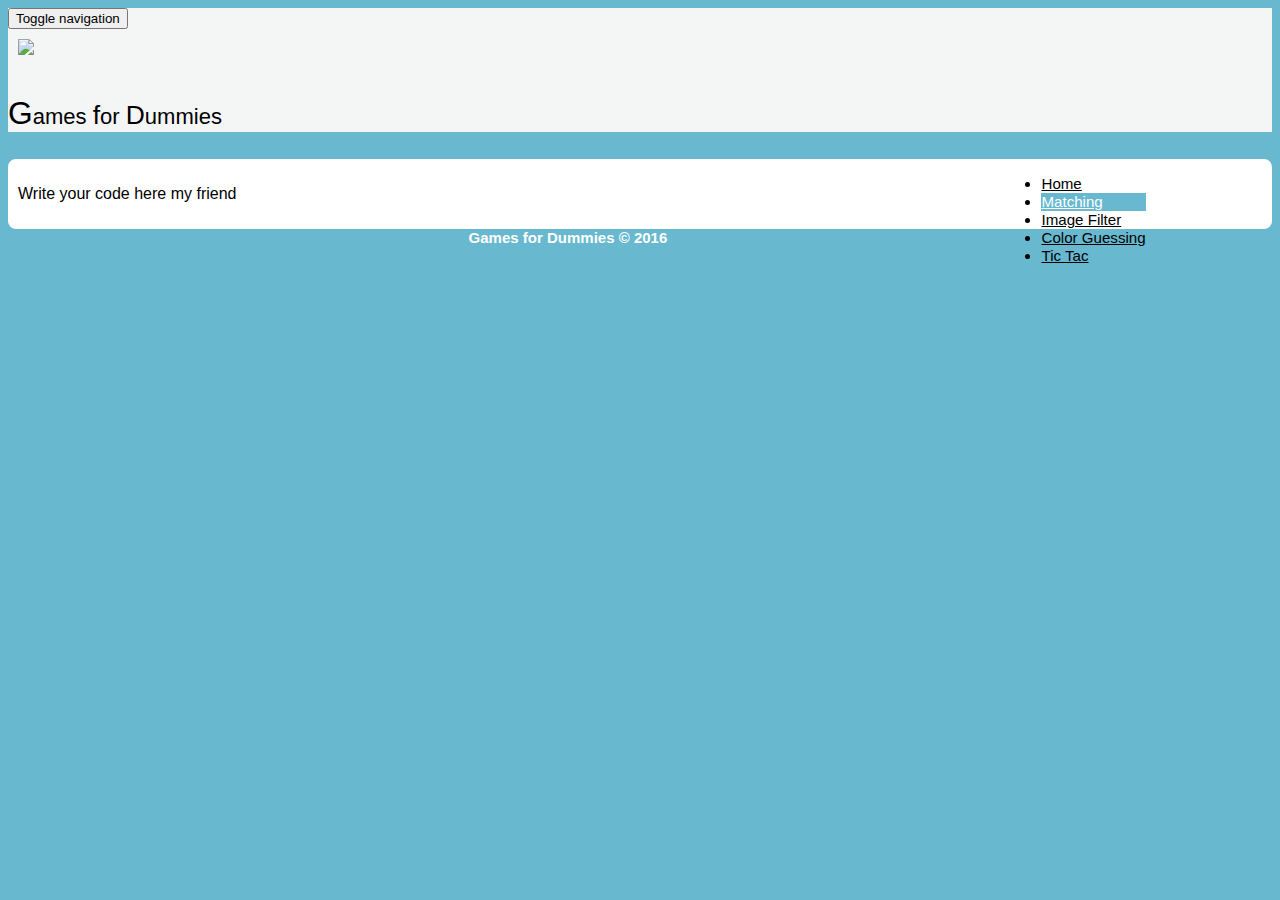
==== matching.html @ f2af74e3 "finish guessing colors game" ====
<!DOCTYPE html>
<html lang="en">

<head>
    <meta charset="utf-8">
    <meta http-equiv="X-UA-Compatible" content="IE=edge">
    <meta name="viewport" content="width=device-width, initial-scale=1">
    <!-- The above 3 meta tags *must* come first in the head; any other head content must come *after* these tags -->
    <title>Games for Dummies </title>
    <!-- Bootstrap -->
    <link href="css/bootstrap.min.css" rel="stylesheet">
    <!-- Main -->
    <link href="css/main.css" rel="stylesheet">
</head>

<body>
    <nav class="navbar navbar-defoult">
        <div class="container-fluid">
            <div class="navbar-header">
                <button type="button" class="navbar-toggle collapsed" data-toggle="collapse" data-target="#bs-example-navbar-collapse-1" aria-expanded="false">
                    <span class="sr-only">Toggle navigation</span>
                    <span class="icon-bar"></span>
                    <span class="icon-bar"></span>
                    <span class="icon-bar"></span>
                </button>
                <div class="logo">
                    <img src="images/Logo.png" class="img-rounded">
                </div>
            </div>
            <div id="logo">
              <p><big>G</big><small>ames <big>f</big>or <big>D</big>ummies </small></p>
            </div>
            <ul class="nav navbar-nav">
                <li ><a href="index.html">Home</a></li>
                <li class="active"><a href="matching.html">Matching </a></li>
                <li><a href="image_filter.html">Image Filter </a></li>
                <li><a href="color_guessing.html">Color Guessing</a></li>
                <li><a href="tic_tac.html">Tic Tac</a></li>
            </ul>
        </div>
    </nav>
    <div class="container">
        <div class="row white">
        <p> Write your code here my friend</p>

        </div>
        <div class="row footer">
            Games for Dummies &copy 2016
        </div>
    </div>
</body>

</html>
---- css/main.css ----
#logo {
    font-size: 0.7cm;
    color: black;
    font-family: Verdana, Helvetica, sans-serif;
    padding: 0px;
}

.logo {
    padding: 10px;
    margin: 0px;
}

.navbar {
    background-color: #F4F5F5;
}

nav a {
    font-size: 0.4cm;
    color: black;
    font-family: Verdana, Helvetica, sans-serif;
}

.nav {
    float: right;
    position: relative;
    left: -10%;
    text-align: left;
    padding-bottom: 0px;
}

.active {
    background-color: #68B8CF;
}

.active a {
    color: white;
}

body {
    font-family: verdana, Helvetica, sans-serif;
    background-color: #68B8CF;
}

.white {
    background-color: #FFF;
    border: 5px solid #fff;
    border-radius: 8px;
    padding: 5px;
}

p {
    font-color: #555555;
    text-align: justify;
    font-size: 1em;
}

.footer {
    text-align: center;
    color: White;
    font-weight: bold;
    font-size: 15px;
}

.img-floating {
    float: right;
    margin-left: 10px;
}

h1 {
	font-family: Lobster;
	font-size: 24px;
	font-style: normal;
	font-variant: normal;
	font-weight: 500;
	line-height: 26.4px;
}

.text-center{text-align: center;}
.rectangle{
  width: 100px;
  height: 100px;

  border: 1px solid;
}

.redRec{background-color: #FF0000;}
.blueRec{background-color: #0000FF;}
.aquaRec{background-color: #00FFFF;}
.azureRec{background-color: #F0FFFF;}
.blueVioletRec{background-color: #8A2BE2;}
.darkOrangeRec{background-color: 	#FF8C00;}
.blackRec{background-color: #000000;}
.pinkRec{background-color: #FF1493;}
.fireBrickRec{background-color: #B22222;}
.greenRec{background-color: #006400;}
.greyRec{background-color: #A9A9A9;}
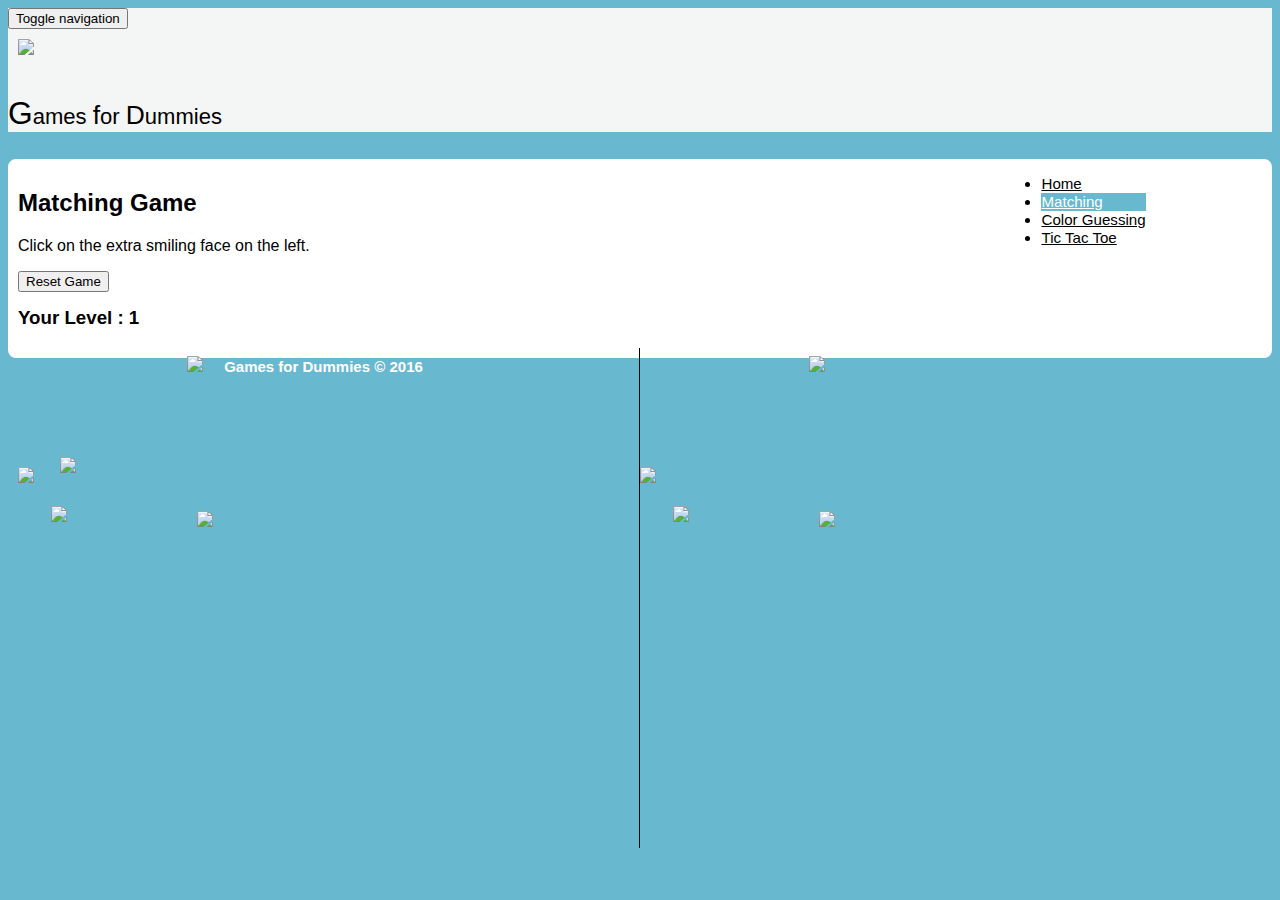
==== commit 635b180d: "update all project" ====
--- a/matching.html
+++ b/matching.html
@@ -28,22 +28,83 @@
                 </div>
             </div>
             <div id="logo">
-              <p><big>G</big><small>ames <big>f</big>or <big>D</big>ummies </small></p>
+                <p><big>G</big><small>ames <big>f</big>or <big>D</big>ummies </small></p>
             </div>
             <ul class="nav navbar-nav">
-                <li ><a href="index.html">Home</a></li>
+                <li><a href="index.html">Home</a></li>
                 <li class="active"><a href="matching.html">Matching </a></li>
-                <li><a href="image_filter.html">Image Filter </a></li>
                 <li><a href="color_guessing.html">Color Guessing</a></li>
-                <li><a href="tic_tac.html">Tic Tac</a></li>
+                <li><a href="tic_tac.html">Tic Tac Toe</a></li>
             </ul>
         </div>
     </nav>
     <div class="container">
         <div class="row white">
-        <p> Write your code here my friend</p>
+            <h2> Matching Game</h2>
+            <p>Click on the extra smiling face on the left.</p>
+            <button type="button" onclick="location.reload()" style="float: left;">Reset Game</button>
+            <br>
+            <div id="level"></div>
+            <div>
+                <h3> Your Level : <span id="score">1</span></h3> </div>
+            <div id="rightSide"></div>
+            <div id="leftSide"> </div>
+        </div>
+        <script>
+        var numberOfFaces = 5;
+        var theLeftSide = document.getElementById("leftSide");
+        var theRightSide = document.getElementById("rightSide");
+        var theBody = document.getElementsByTagName("body")[0];
+        var level = 1;
+        var score = 1;
 
-        </div>
+
+
+        function generateFaces() {
+            while (theLeftSide.firstChild) {
+                theLeftSide.removeChild(theLeftSide.firstChild);
+            }
+            while (theRightSide.firstChild) {
+                theRightSide.removeChild(theRightSide.firstChild);
+            }
+            for (i = 0; i < numberOfFaces; ++i) {
+                var creat = document.createElement('img');
+
+                creat.setAttribute("src", "http://home.cse.ust.hk/~rossiter/mooc/matching_game/smile.png");
+                document.getElementById("leftSide").appendChild(creat);
+                creat.style.top = Math.floor(Math.random() * 201) + "px";
+                creat.style.left = Math.floor(Math.random() * 201) + "px";
+                theLeftSide.appendChild(creat);
+            }
+
+            leftSideImages = theLeftSide.cloneNode(true);
+            leftSideImages.removeChild(leftSideImages.lastChild);
+            theRightSide.appendChild(leftSideImages);
+
+            theLeftSide.lastChild.onclick = function nextLevel(event) {
+                event.stopPropagation();
+                numberOfFaces += 5;
+                generateFaces();
+                level++;
+                score += 1;
+                var scoreString = document.createTextNode(score.toString());
+                var parent = document.getElementById("score");
+                parent.removeChild(parent.firstChild);
+                parent.appendChild(scoreString);
+
+            }
+        }
+        generateFaces();
+
+
+        theLeftSide.onclick = function gameOver() {
+            theLeftSide.onclick = null;
+            theLeftSide.lastChild.onclick = null;
+            document.getElementById("level").innerHTML = "<h4 style='color:red'><b>Game Over!!<br>Try next time.</b></h4>";
+
+        }
+        </script>
+        </script>
         <div class="row footer">
             Games for Dummies &copy 2016
         </div>
--- a/css/main.css
+++ b/css/main.css
@@ -66,6 +66,7 @@
     margin-left: 10px;
 }
 
+/* color guessing game */
 h1 {
 	font-family: Lobster;
 	font-size: 24px;
@@ -94,3 +95,44 @@
 .fireBrickRec{background-color: #B22222;}
 .greenRec{background-color: #006400;}
 .greyRec{background-color: #A9A9A9;}
+
+
+
+/*Matching Game Style*/
+
+#leftSide img {
+        position: absolute;
+    }
+
+    #rightSide {
+        float: right;
+        border-left: 1px solid black;
+        width: 50%;
+        height: 500px;
+        /*position: absolute;*/
+    }
+
+    #leftSide {
+        float: left;
+        width: 50%;
+        height: 500px;
+        position: absolute;
+    }
+
+/*tic tac toe*/
+.rectangleXO {
+  border: 1px solid;
+  width: 100px;
+  height: 100px;
+  background-color: grey;
+}
+
+/*home */
+figure {
+    width: 33%;
+    height: 100%;
+    float: left;
+    margin: 0;
+    text-align: center;
+    padding: 0;
+}